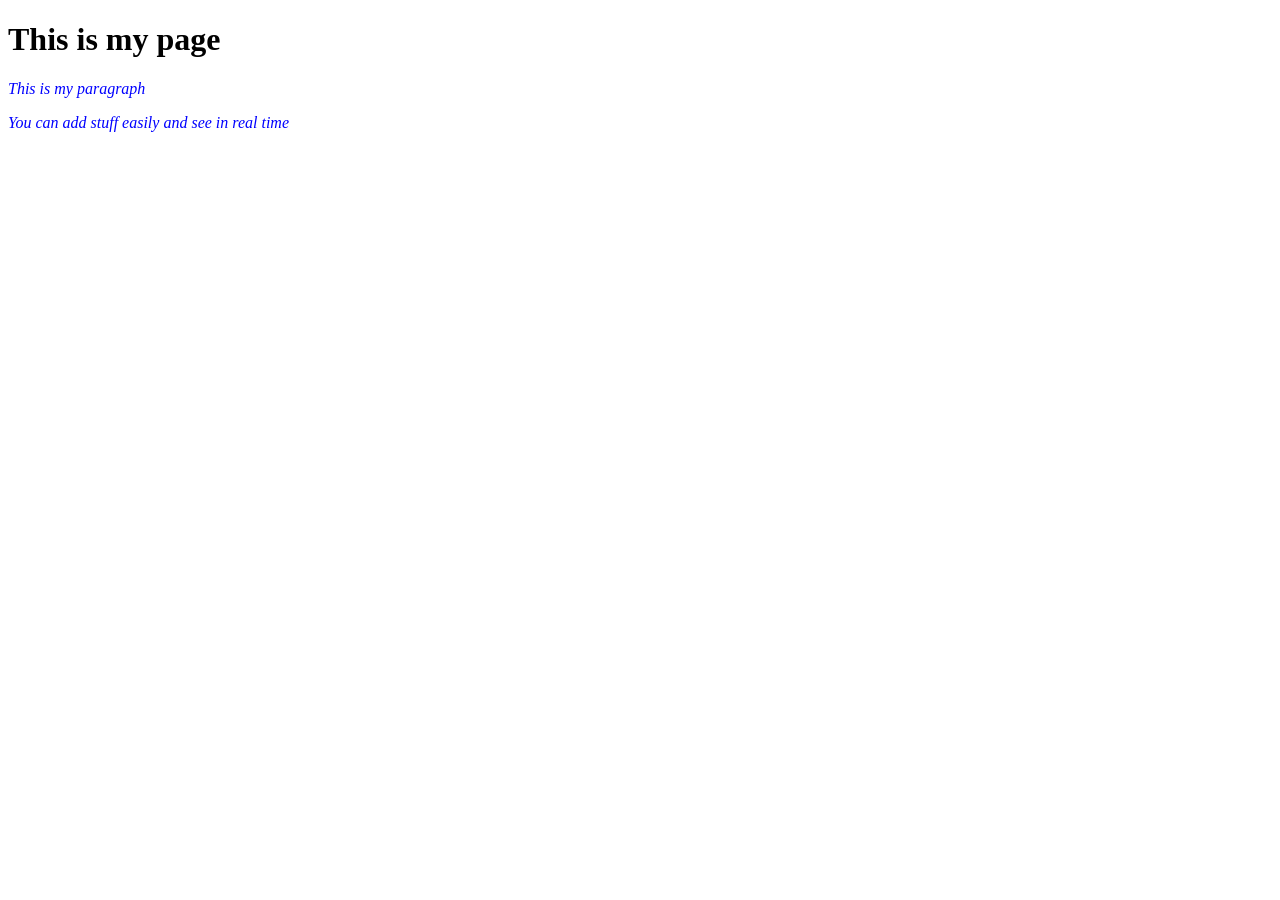
==== index.html @ 9d909944 "This is my FIRST COMMIT" ====
<!DOCTYPE html>

<html lang="en">

    <head>
   
        <title>This is my page title</title>
        <meta charset="utf-8">
        <link rel="stylesheet" href="css/stylesheet.css">
 
    </head>


    <body>

        <h1>This is my page</h1>

        <p>This is my paragraph</p>

        <p>You can add stuff easily and see in real time</p>
  

    </body>

</html>
---- css/stylesheet.css ----
p {
    color: blue;
    font-style: italic;
}
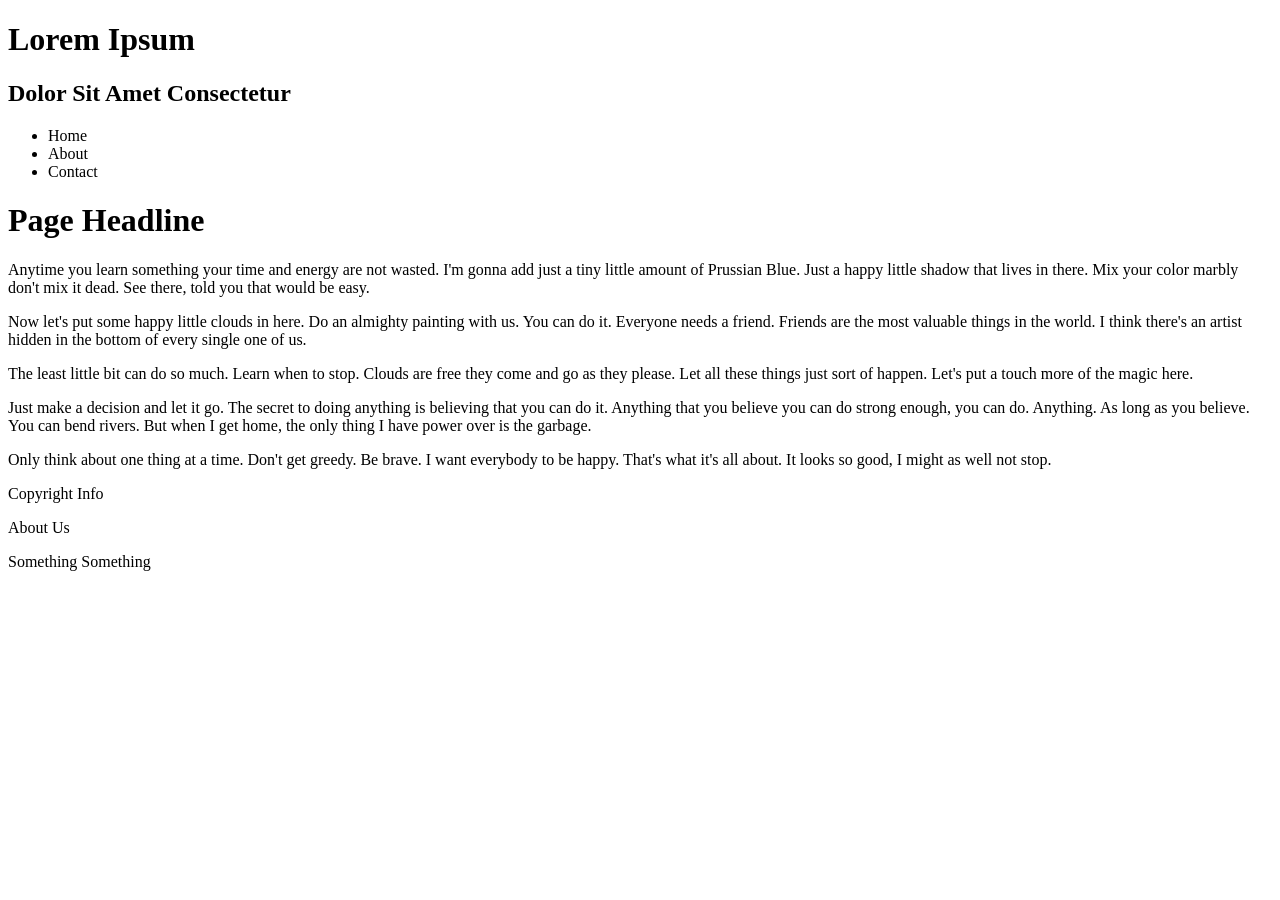
==== commit 7a877e6b: "First changes to add new text" ====
--- a/index.html
+++ b/index.html
@@ -10,14 +10,36 @@
  
     </head>
 
+    <body>
+       
+        <h1>Lorem Ipsum</h1>
+        <h2>Dolor Sit Amet Consectetur</h2>
+        
+        
+        <ul>
+            <li>Home</li>
+            <li>About</li>
+            <li>Contact</li>
+        </ul>
 
-    <body>
+        
 
-        <h1>This is my page</h1>
-
-        <p>This is my paragraph</p>
-
-        <p>You can add stuff easily and see in real time</p>
+        <h1>Page Headline</h1>
+        
+        <p>Anytime you learn something your time and energy are not wasted. I'm gonna add just a tiny little amount of Prussian Blue. Just a happy little shadow that lives in there. Mix your color marbly don't mix it dead. See there, told you that would be easy.</p>
+        
+        <p>Now let's put some happy little clouds in here. Do an almighty painting with us. You can do it. Everyone needs a friend. Friends are the most valuable things in the world. I think there's an artist hidden in the bottom of every single one of us. </p>
+        
+        <p>The least little bit can do so much. Learn when to stop. Clouds are free they come and go as they please. Let all these things just sort of happen. Let's put a touch more of the magic here.</p>
+        
+        <p>Just make a decision and let it go. The secret to doing anything is believing that you can do it. Anything that you believe you can do strong enough, you can do. Anything. As long as you believe. You can bend rivers. But when I get home, the only thing I have power over is the garbage.</p>
+        
+        <p>Only think about one thing at a time. Don't get greedy. Be brave. I want everybody to be happy. That's what it's all about. It looks so good, I might as well not stop.</p>
+        
+        
+        <p>Copyright Info</p>
+        <p>About Us</p>
+        <p>Something Something</p>
   
 
     </body>
